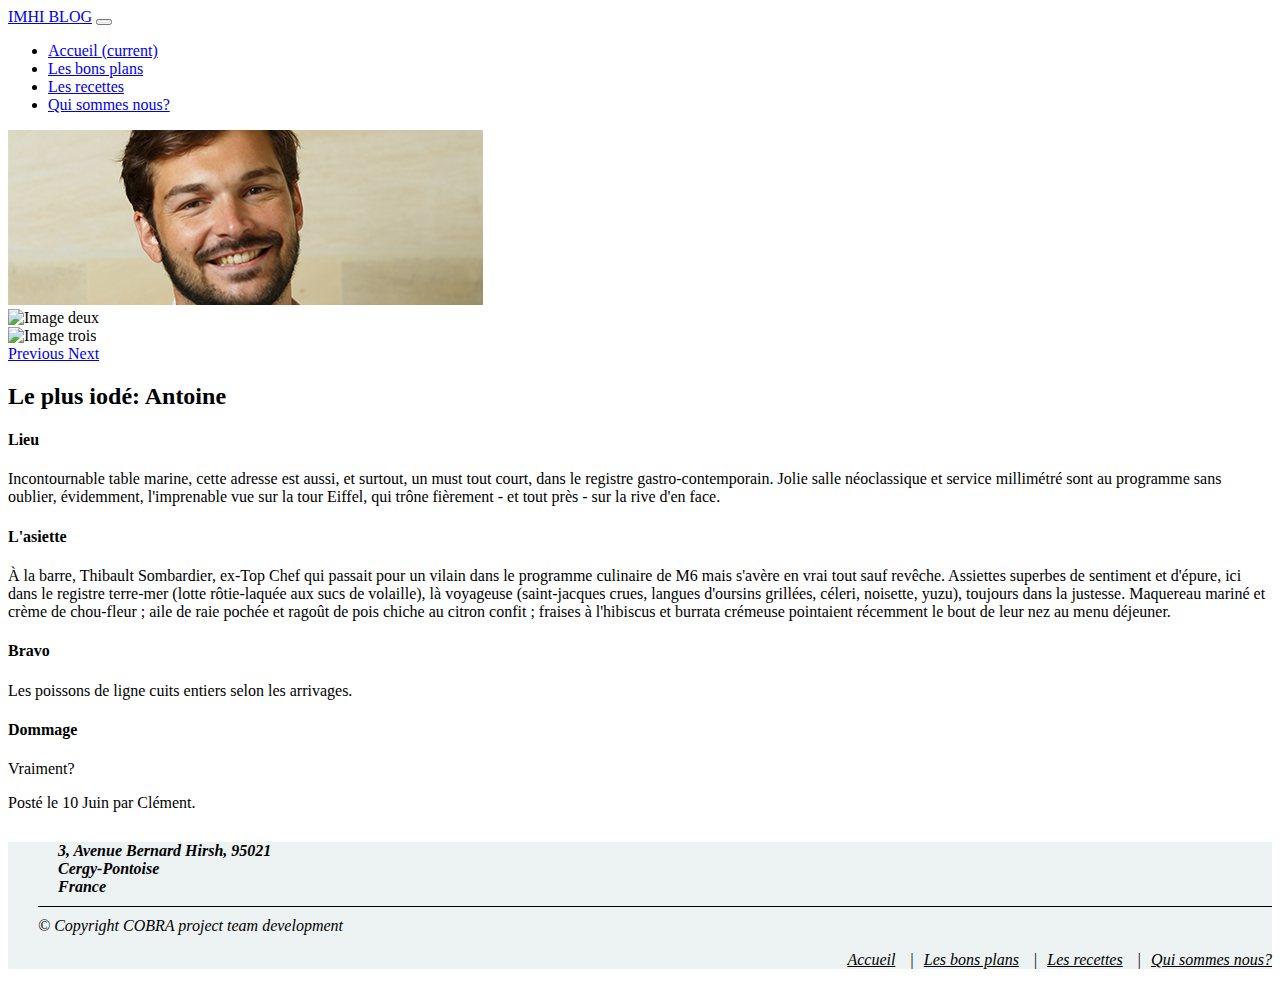
==== Site_Web/Antoine.html @ ad70514a "Bons Plans" ====
<!doctype html>
<html lang="en">
  <head>
    <!-- Required meta tags -->
    <meta charset="utf-8">
    <meta name="viewport" content="width=device-width, initial-scale=1, shrink-to-fit=no">

    <!-- Bootstrap CSS -->
    <link rel="stylesheet" href="https://stackpath.bootstrapcdn.com/bootstrap/4.1.1/css/bootstrap.min.css" integrity="sha384-WskhaSGFgHYWDcbwN70/dfYBj47jz9qbsMId/iRN3ewGhXQFZCSftd1LZCfmhktB" crossorigin="anonymous">
    <link rel="stylesheet" href="style.css">  

    <title>Blog Culinaire IMHI</title>
  </head>
  <body>
    
    <!-- NAV BAR -->


        <nav class="navbar navbar-expand-lg navbar-light bg-light">
            <a class="navbar-brand" href="#">IMHI BLOG</a>
            <button class="navbar-toggler" type="button" data-toggle="collapse" data-target="#navbarNav" aria-controls="navbarNav" aria-expanded="false" aria-label="Toggle navigation">
              <span class="navbar-toggler-icon"></span>
            </button>
            <div class="collapse navbar-collapse" id="navbarNav">
              <ul class="navbar-nav">
                <li class="nav-item active">
                  <a class="nav-link" href="HomePage.html">Accueil <span class="sr-only">(current)</span></a>
                </li>
                <li class="nav-item">
                  <a class="nav-link" href="BonsPlans.html">Les bons plans</a>
                </li>
                <li class="nav-item">
                  <a class="nav-link" href="#">Les recettes</a>
                </li>
                <li class="nav-item">
                  <a class="nav-link disabled" href="#">Qui sommes nous?</a>
                </li>
              </ul>
            </div>
          </nav>

             <!-- CAROUSEL -->

    <div id="carouselExampleFade" class="carousel slide carousel-fade" data-ride="carousel">
            <div class="carousel-inner">
              <div class="carousel-item active">
                <img class="d-block w-100" src="Antoine.png" alt="Image une">
              </div>
              <div class="carousel-item">
                <img class="d-block w-100" src="antoine1.jpg" alt="Image deux">
              </div>
              <div class="carousel-item">
                <img class="d-block w-100" src="Antoine2.jpg" alt="Image trois">
              </div>
            </div>
            <a class="carousel-control-prev" href="#carouselExampleFade" role="button" data-slide="prev">
              <span class="carousel-control-prev-icon" aria-hidden="true"></span>
              <span class="sr-only">Previous</span>
            </a>
            <a class="carousel-control-next" href="#carouselExampleFade" role="button" data-slide="next">
              <span class="carousel-control-next-icon" aria-hidden="true"></span>
              <span class="sr-only">Next</span>
            </a>
          </div>

            <!-- ARTICLE -->

            <article class="Gastronomie Paris">
                    <header>
                      <h2>Le plus iodé: Antoine</h2>
                    </header>
                    <section class="Lieu">
                        <h4>Lieu</h4>
                      <p> Incontournable table marine, cette adresse est aussi, et surtout, un must tout court, dans le registre gastro-contemporain. Jolie salle néoclassique et service millimétré sont au programme sans oublier, évidemment, l'imprenable vue sur la tour Eiffel, qui trône fièrement - et tout près - sur la rive d'en face.</p>
                    </section>

                    <section class="L'asiette">
                            <h4>L'asiette</h4>
                          <p>À la barre, Thibault Sombardier, ex-Top Chef qui passait pour un vilain dans le programme culinaire de M6 mais s'avère en vrai tout sauf revêche. Assiettes superbes de sentiment et d'épure, ici dans le registre terre-mer (lotte rôtie-laquée aux sucs de volaille), là voyageuse (saint-jacques crues, langues d'oursins grillées, céleri, noisette, yuzu), toujours dans la justesse. Maquereau mariné et crème de chou-fleur ; aile de raie pochée et ragoût de pois chiche au citron confit ; fraises à l'hibiscus et burrata crémeuse pointaient récemment le bout de leur nez au menu déjeuner.</p>
                        </section>

                    <section class="Bravo">
                                <h4>Bravo</h4>
                              <p>Les poissons de ligne cuits entiers selon les arrivages.</p>
                    </section>

                    <section class="Dommage">
                            <h4>Dommage</h4>
                          <p>Vraiment?</p>
                </section>
                        <footer>
                          <p>
                            Posté le 
                            <time datetime="2018-06-13 19:00">10 Juin</time>
                            par Clément.
                          </p>
                        </footer>
                  </article>



         <!-- Début du FOOTER-->

      <footer class="site-footer">
        
            <div class"container">
              <div class="row">
                  <div class="cold-md5">
                    <adresse class="adresse">
                      3, Avenue Bernard Hirsh, 95021<br>
                      <span class="adresse1">Cergy-Pontoise</span><br>
                      <span class="adresse2">France</span>
                    </adresse></div>
          </div>
          <div class="bottom-footer">
            <div class="cold-md3">© Copyright COBRA project team development</div>
            <div class="cold-md5">
              <ul class="footer-nav">
                <li><a href="HomePage.html">Accueil</a></li>
                <li><a href="BonsPlans.html">Les bons plans</a></li>
                <li><a href="index.html">Les recettes</a></li>
                <li><a href="index.html">Qui sommes nous?</a></li>
              </ul>
            
          </div>
    
          </div>
          </div>
          </footer>
          <!-- Fin du FOOTER-->
    
        <!-- Optional JavaScript -->
        <!-- jQuery first, then Popper.js, then Bootstrap JS -->
        <script src="https://code.jquery.com/jquery-3.3.1.slim.min.js" integrity="sha384-q8i/X+965DzO0rT7abK41JStQIAqVgRVzpbzo5smXKp4YfRvH+8abtTE1Pi6jizo" crossorigin="anonymous"></script>
        <script src="https://cdnjs.cloudflare.com/ajax/libs/popper.js/1.14.3/umd/popper.min.js" integrity="sha384-ZMP7rVo3mIykV+2+9J3UJ46jBk0WLaUAdn689aCwoqbBJiSnjAK/l8WvCWPIPm49" crossorigin="anonymous"></script>
        <script src="https://stackpath.bootstrapcdn.com/bootstrap/4.1.1/js/bootstrap.min.js" integrity="sha384-smHYKdLADwkXOn1EmN1qk/HfnUcbVRZyYmZ4qpPea6sjB/pTJ0euyQp0Mk8ck+5T" crossorigin="anonymous"></script>
      </body>
    </html>
---- Site_Web/style.css ----
.blockquote mb-0 t{
    text-align: center;
}

.site-footer{
    background-color:#EDF2F2;
    color: black;
    margin-top: 30px;
    padding-top: 30 px;
    
}

.bottom-footer{
    border-top: 1px solid black;
    margin-top : 10px;
    padding-top: 10px;
    margin-left: 30px;
    color:black;
    font-style: italic;
}

.footer-nav{
    text-align: right;
    list-style: none;
}

.footer-nav li {
    display :inline;
    
}

.footer-nav li:not(:first-child):before {
    content:'|';
    padding: 0px 10px;
}

.footer-nav a {
    color: black;
}

.footer-nav a:hover{
    color: grey;
    
}


.adresse {
    margin-left: 50px;
    font-weight: bold;
    font-style: italic;
}

.adresse1 {
    margin-left: 50px;
    
}

.adresse2 {
    margin-left: 50px;
    
}

.card-header {

  float: right;
}
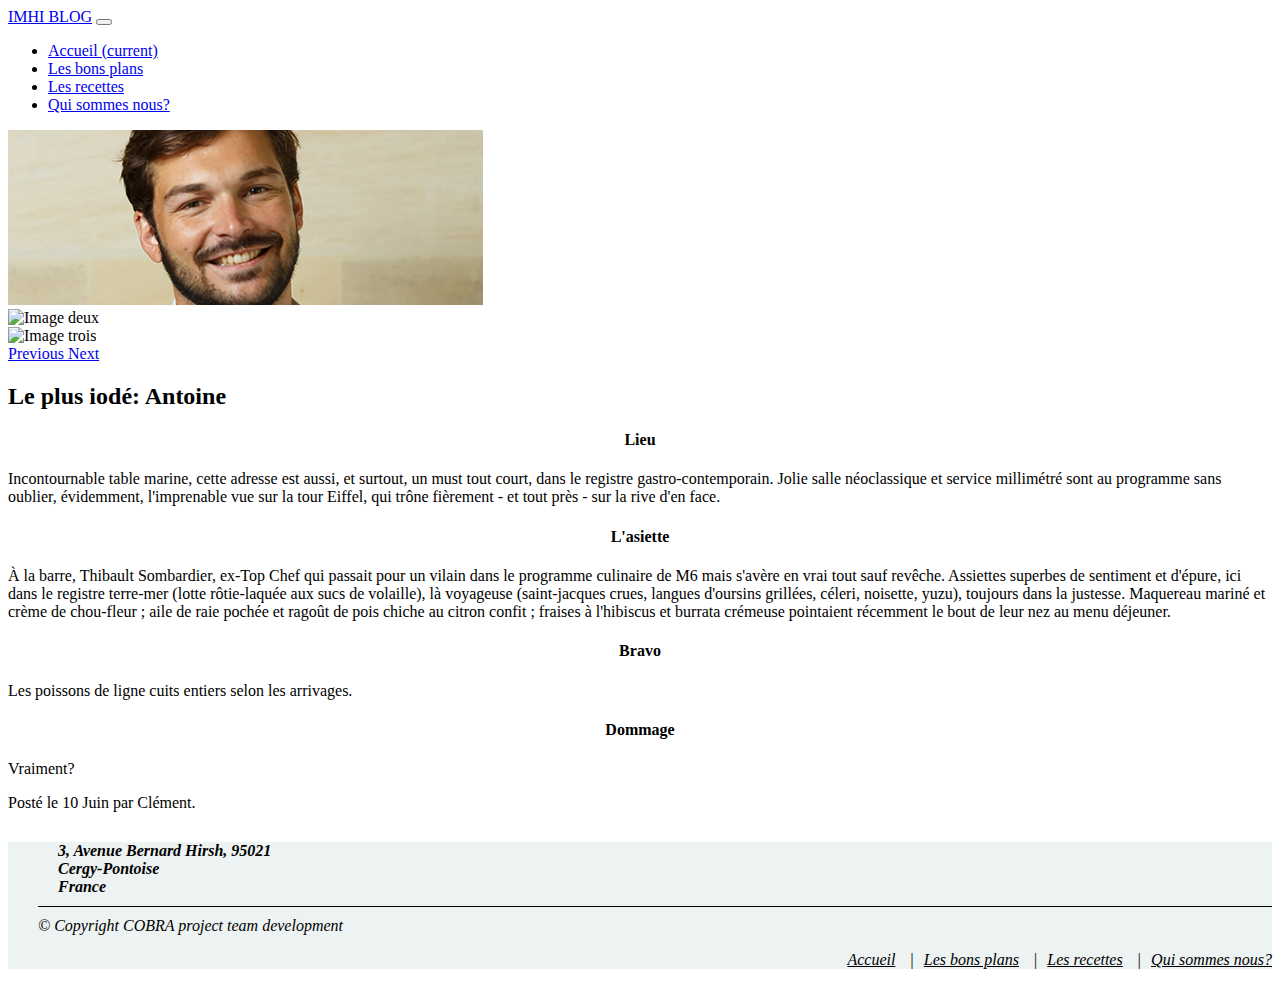
==== commit 3d9a6527: "css pour articles "bons plans"" ====
--- a/Site_Web/Antoine.html
+++ b/Site_Web/Antoine.html
@@ -1,6 +1,7 @@
 <!doctype html>
 <html lang="en">
   <head>
+        <link rel="stylesheet" type="text/css" href="stylearticle.css"/>
     <!-- Required meta tags -->
     <meta charset="utf-8">
     <meta name="viewport" content="width=device-width, initial-scale=1, shrink-to-fit=no">
--- a/Site_Web/stylearticle.css
+++ b/Site_Web/stylearticle.css
@@ -0,0 +1,7 @@
+h4 {
+    text-align: center
+}
+
+p{
+    text-align: left
+}
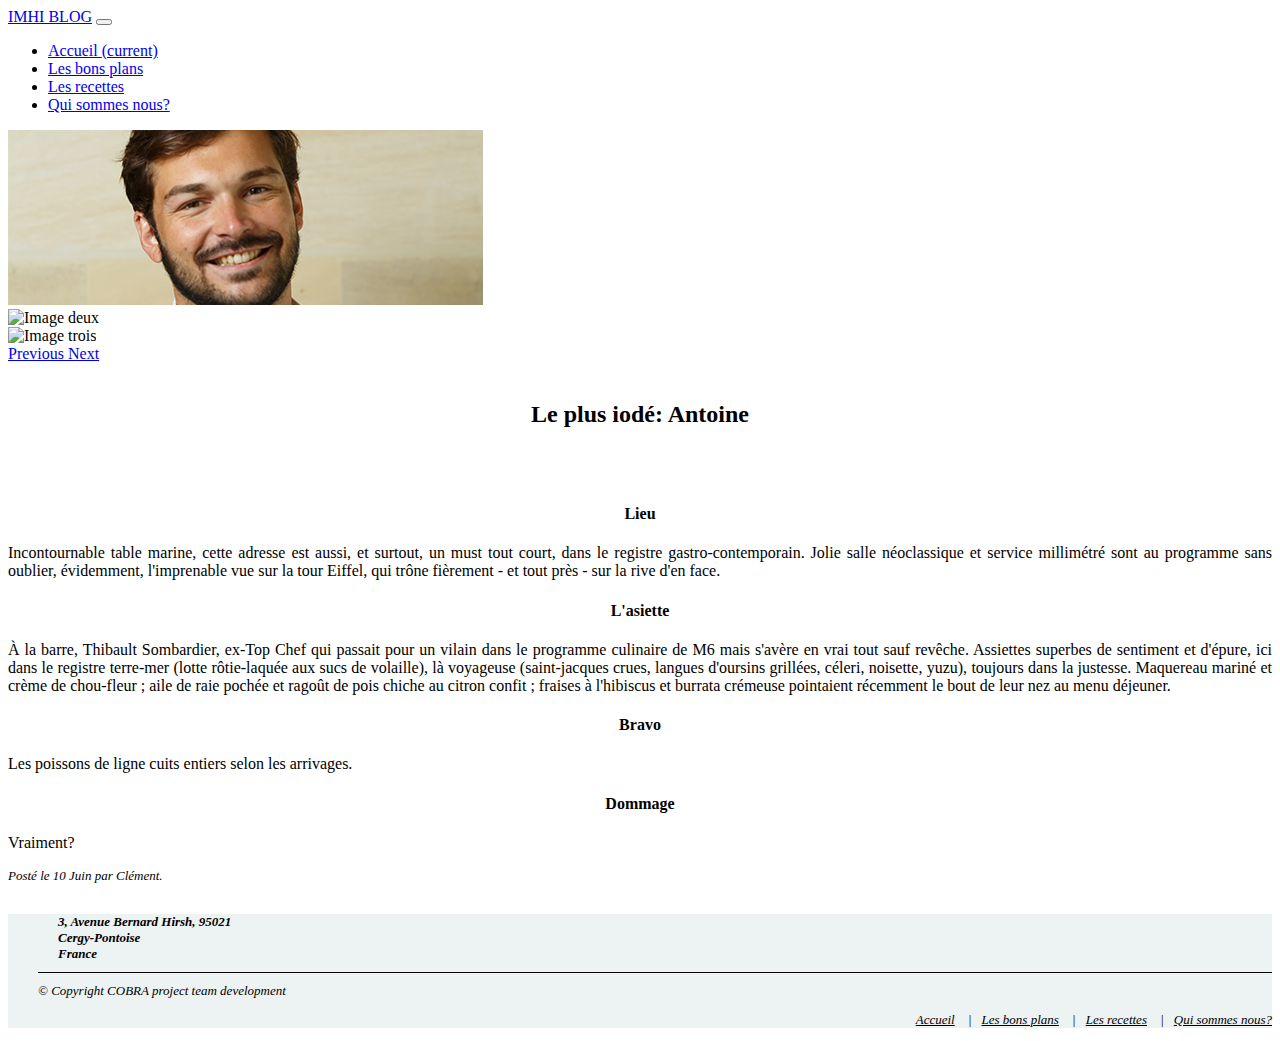
==== commit fd1a265c: "V4" ====
--- a/Site_Web/Antoine.html
+++ b/Site_Web/Antoine.html
@@ -66,9 +66,12 @@
 
             <!-- ARTICLE -->
 
-            <article class="Gastronomie Paris">
+            <article class="container">
+                <div class="row">
+                    <div class="col-md-6 col-lg-10 col-sm-3">
                     <header>
-                      <h2>Le plus iodé: Antoine</h2>
+                    </br>
+                      <h2>Le plus iodé: Antoine</h2></br></br>
                     </header>
                     <section class="Lieu">
                         <h4>Lieu</h4>
@@ -96,6 +99,8 @@
                             par Clément.
                           </p>
                         </footer>
+                    </div>
+                </div>
                   </article>
 
 
@@ -106,13 +111,14 @@
         
             <div class"container">
               <div class="row">
-                  <div class="cold-md5">
+                  <div class="col-md-5 col-lg-5">
                     <adresse class="adresse">
                       3, Avenue Bernard Hirsh, 95021<br>
                       <span class="adresse1">Cergy-Pontoise</span><br>
                       <span class="adresse2">France</span>
-                    </adresse></div>
-          </div>
+                    </adresse>
+                   </div>
+                </div>
           <div class="bottom-footer">
             <div class="cold-md3">© Copyright COBRA project team development</div>
             <div class="cold-md5">
--- a/Site_Web/stylearticle.css
+++ b/Site_Web/stylearticle.css
@@ -1,7 +1,20 @@
 h4 {
+    text-align: center;
+}
+
+p{
+    text-align: justify;
+}
+
+header{
     text-align: center
 }
 
-p{
-    text-align: left
+.lieu{
+    font-family: 'Segoe UI', Tahoma, Geneva, Verdana, sans-serif;
 }
+
+footer{
+    font-style: italic;
+    font-size: small;
+}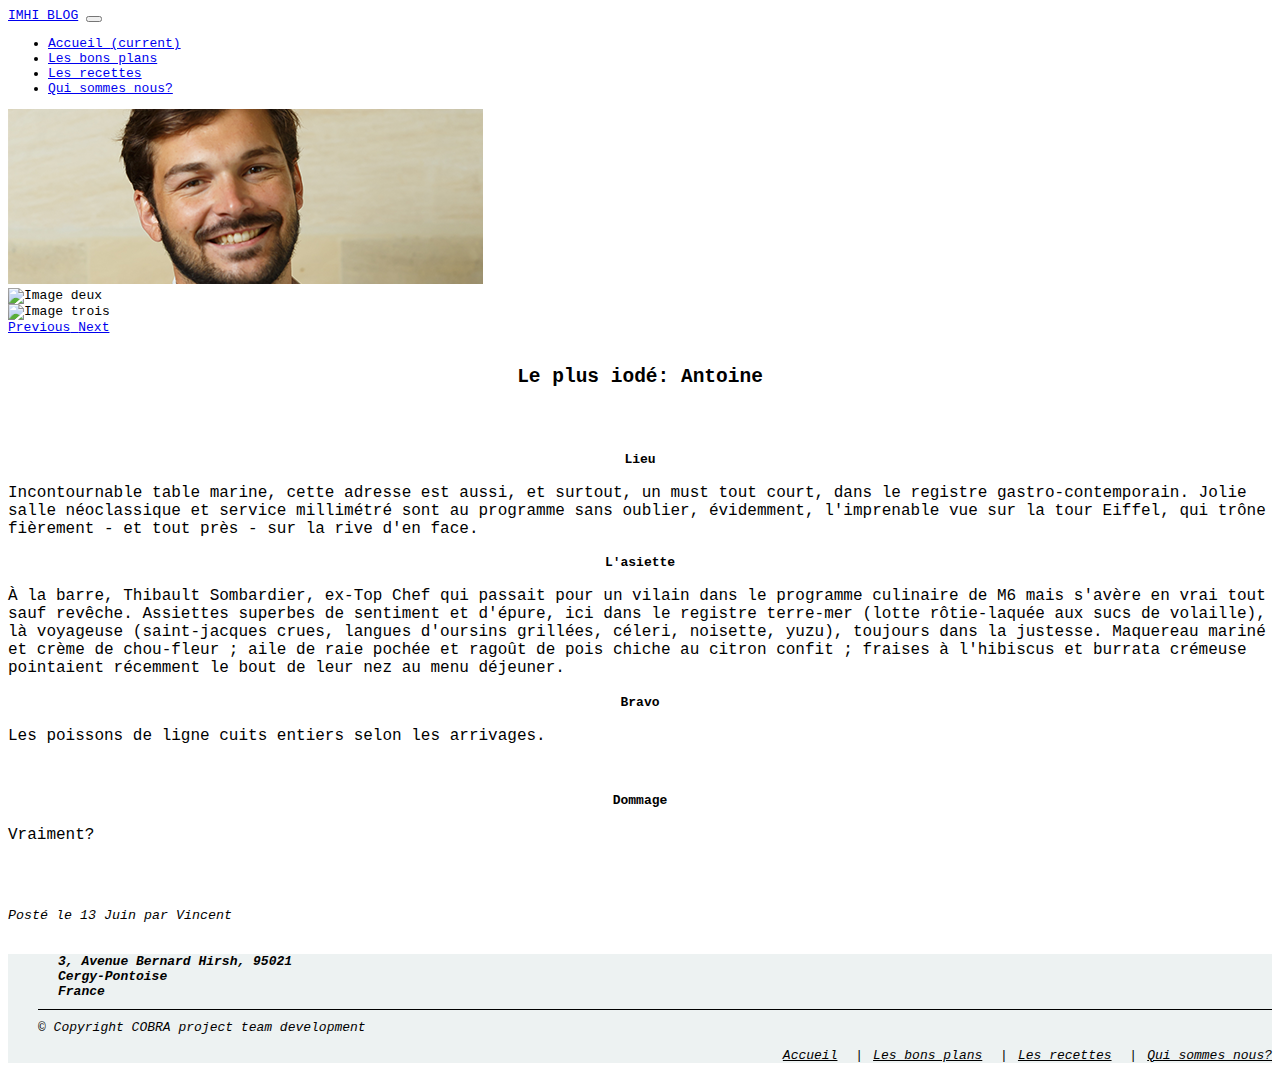
==== commit 87faedb0: "Merge branch 'master' of https://github.com/CROBERT92/COBRA_PROJECT" ====
--- a/Site_Web/Antoine.html
+++ b/Site_Web/Antoine.html
@@ -78,7 +78,7 @@
                       <p> Incontournable table marine, cette adresse est aussi, et surtout, un must tout court, dans le registre gastro-contemporain. Jolie salle néoclassique et service millimétré sont au programme sans oublier, évidemment, l'imprenable vue sur la tour Eiffel, qui trône fièrement - et tout près - sur la rive d'en face.</p>
                     </section>
 
-                    <section class="L'asiette">
+                    <section class="L'assiette">
                             <h4>L'asiette</h4>
                           <p>À la barre, Thibault Sombardier, ex-Top Chef qui passait pour un vilain dans le programme culinaire de M6 mais s'avère en vrai tout sauf revêche. Assiettes superbes de sentiment et d'épure, ici dans le registre terre-mer (lotte rôtie-laquée aux sucs de volaille), là voyageuse (saint-jacques crues, langues d'oursins grillées, céleri, noisette, yuzu), toujours dans la justesse. Maquereau mariné et crème de chou-fleur ; aile de raie pochée et ragoût de pois chiche au citron confit ; fraises à l'hibiscus et burrata crémeuse pointaient récemment le bout de leur nez au menu déjeuner.</p>
                         </section>
@@ -86,19 +86,20 @@
                     <section class="Bravo">
                                 <h4>Bravo</h4>
                               <p>Les poissons de ligne cuits entiers selon les arrivages.</p>
+                    </br>
                     </section>
 
                     <section class="Dommage">
                             <h4>Dommage</h4>
                           <p>Vraiment?</p>
                 </section>
-                        <footer>
-                          <p>
-                            Posté le 
-                            <time datetime="2018-06-13 19:00">10 Juin</time>
-                            par Clément.
-                          </p>
-                        </footer>
+                        </br></br>
+                      
+                        <p><i><small>
+                          Posté le 13 Juin par Vincent
+                          </i>
+                        </small>
+                        </p>
                     </div>
                 </div>
                   </article>
--- a/Site_Web/stylearticle.css
+++ b/Site_Web/stylearticle.css
@@ -1,20 +1,23 @@
 h4 {
     text-align: center;
+    font-family: monospace;
 }
 
 p{
-    text-align: justify;
+    font-family: monospace;
+    font-size: large;
 }
 
 header{
-    text-align: center
+    text-align: center ;
+    font-family: monospace;
 }
 
-.lieu{
-    font-family: 'Segoe UI', Tahoma, Geneva, Verdana, sans-serif;
+.ok{
+    font-style: italic;
+    font-size: 1px;
 }
 
-footer{
-    font-style: italic;
-    font-size: small;
+html{
+    font-family: monospace;
 }